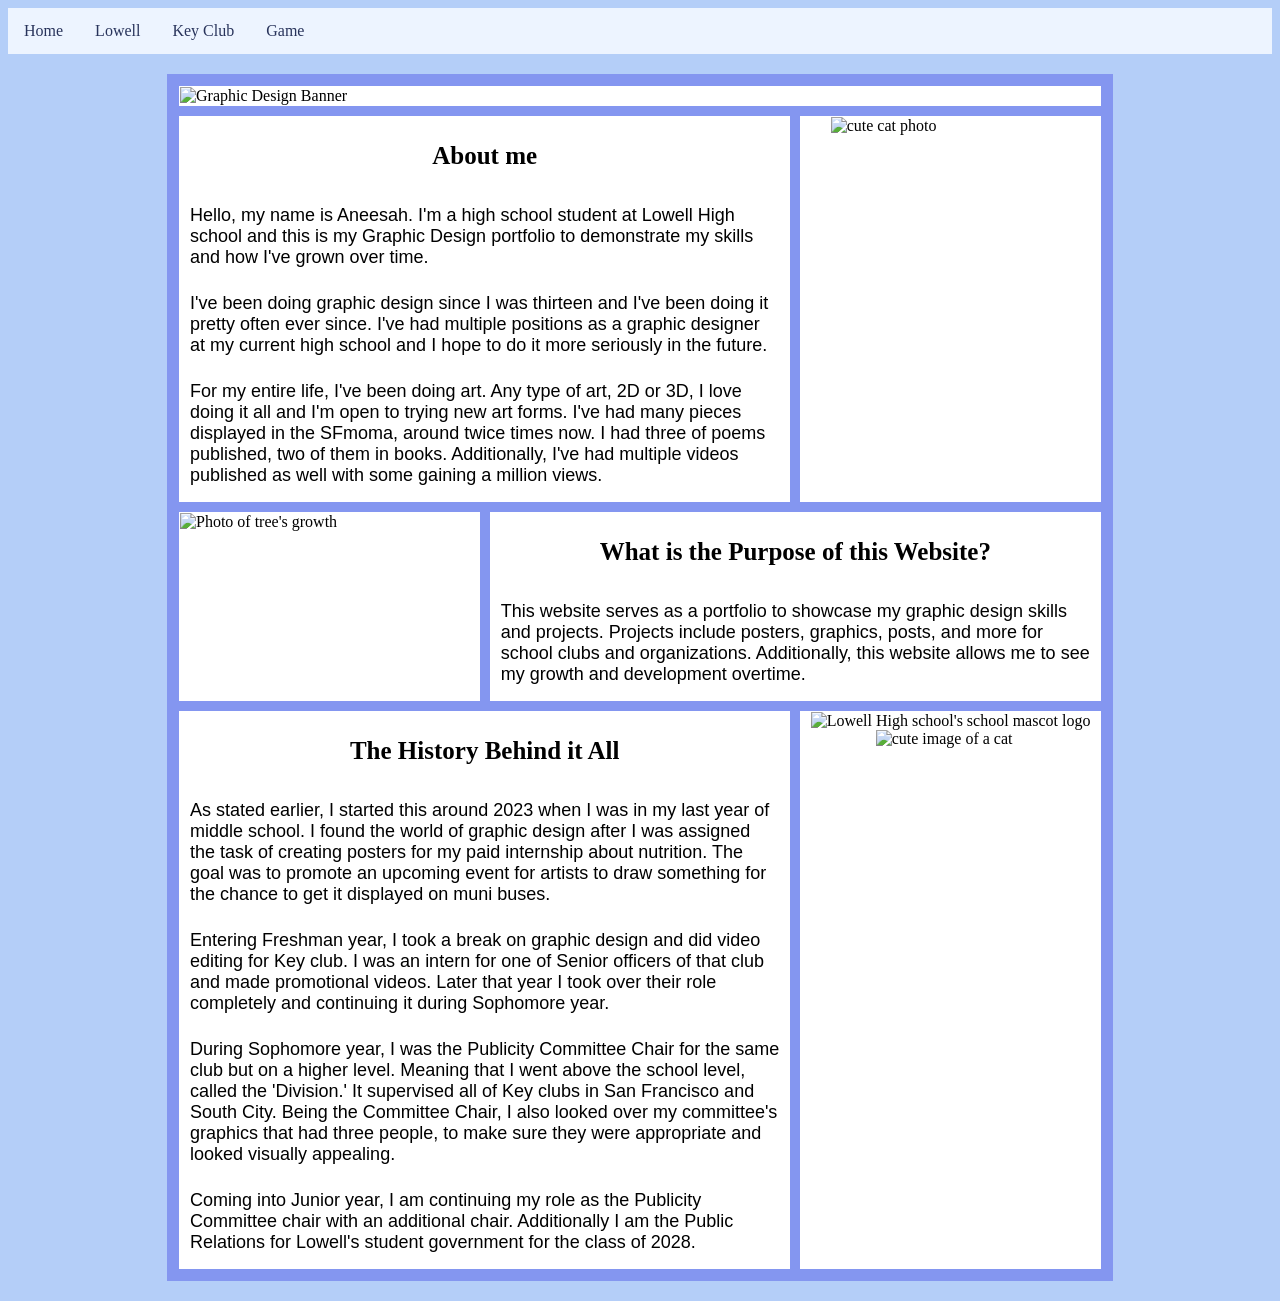
==== folder/index.html @ 0f7f8cb2 "modified:   folder/def.html new file:   folder/game.html" ====
<!doctype html>
<html>

    <head>

        <meta charset="utf-8">
        <title> Graphic Design Portfolio</title>
        <link rel="stylesheet" href="styles.css">        
    </head>

    <body>
        <div>
            <ul>
                <li><a href="index.html">Home</a></li>
                <li><a href="page2.html">Lowell</a></li>
                <li><a href="def.html">Key Club</a></li>
                <li><a href="game.html">Game</a></li>
            </ul>
        </div>

        <div class="box">
            <div class="item3">
                <img src="https://i.pinimg.com/736x/d3/c7/d2/d3c7d2707166f7ae9386504f9418930e.jpg"
                alt="Graphic Design Banner" width="922" style="display: block; margin: 0 auto;">
            </div>
            <div class="item1">
                <h3 class="text2">About me</h3>
                <p class="text1">
                 Hello, my name is Aneesah. I'm a high school student at Lowell High school and this is my Graphic 
                 Design portfolio to demonstrate my skills and how I've grown over time. 
                </p>
                <p class="text1">
                I've been doing graphic design since I was thirteen and I've been doing it pretty
                 often ever since. I've had multiple positions as a graphic designer at my current high school 
                 and I hope to do it more seriously in the future.
                </p>
                <p class="text1">
                For my entire life, I've been doing art. Any type of art, 2D or 3D, I love doing it all and I'm 
                open to trying new art forms. I've had many pieces displayed in the SFmoma, around twice times 
                now. I had three of poems published, two of them in books. Additionally, I've had multiple videos
                 published as well with some gaining a million views. 
                </p>
            </div>
            
            <div> 
                <img src="https://encrypted-tbn0.gstatic.com/images?q=tbn:ANd9GcRUb5HIP58FB0H8FEcRnIIcgnJrBqokEkLOmHMxKZcl0cy0dN7CDGE6T40J&s=10" 
                alt="cute cat photo" width="240" style="display: block; margin: 0 auto;">
            </div>
            <div>
                <img src="https://i.pinimg.com/736x/03/b5/78/03b57862fe1e4afe161dbd3d270db70d.jpg" 
                alt="Photo of tree's growth" width="300" style="display: block; margin: 0 auto;">
            </div>
            
            <div class="item2">
                <h3 class="text2">What is the Purpose of this Website?</h3>
            	<p class="text1">This website serves as a portfolio to showcase my graphic design skills
                    and projects. Projects include posters, graphics, posts, and more for school clubs and 
                    organizations. Additionally, this website allows me to see my growth and development overtime.</p>
            </div>
            
            <div class="item1">
                <h3 class="text2">The History Behind it All</h3>
            	    <p class="text1">
                    As stated earlier, I started this around 2023 when I was in my last year of middle school. 
                    I found the world of graphic design after I was assigned the task of creating posters for my
                     paid internship about nutrition. The goal was to promote an upcoming event for artists to 
                     draw something for the chance to get it displayed on muni buses. 
                    </p>
                    <p class="text1">
                    Entering Freshman year, I took a break on graphic design and did video editing for Key 
                    club. I was an intern for one of Senior officers of that club and made promotional videos. 
                    Later that year I took over their role completely and continuing it during Sophomore year. 
                    </p>
                    <p class="text1">
                    During Sophomore year, I was the Publicity Committee Chair for the same club but on a higher 
                    level. Meaning that I went above the school level, called the 'Division.' It supervised all 
                    of Key clubs in San Francisco and South City. Being the Committee Chair, I also looked 
                    over my committee's graphics that had three people, to make sure they were appropriate and 
                    looked visually appealing. 
                    </p>
                    <p class="text1">
                    Coming into Junior year, I am continuing my role as the Publicity Committee chair with an 
                    additional chair. Additionally I am the Public Relations for Lowell's student government for
                     the class of 2028.
                    </p>
            </div>
            <div>
                <img src="https://upload.wikimedia.org/wikipedia/en/thumb/7/72/Arizona_Cardinals_logo.svg/1280px-Arizona_Cardinals_logo.svg.png" 
                alt="Lowell High school's school mascot logo" width="280" style="display: block; margin: 0 auto;">
                <img src="https://i.pinimg.com/736x/c9/36/8b/c9368bc9e57c6b2d5b081be8f1be082d.jpg" 
                alt="cute image of a cat" width="150" style="display: block; margin: 0 auto;">
            </div>
        </div>
    </body>
</html>
---- folder/styles.css ----
.box{
    display: grid;
	grid-template-columns: repeat(3, minmax(0, 1fr));
    gap: 10px;
    background-color: #8496f0;
    border: 2px solid #8496f0;
    padding: 10px;
    margin: 20px auto;
    max-width: 922px;
}

.box > div {
    background: white;
    border: 1px solid #ffffff;
}

.box > div.flip-card {
    background: transparent;
    border: none;
}
            
ul {
  	list-style-type: none;
 	margin: 0;
	padding: 0;
  	overflow: hidden;
  	background-color: #edf4ff;
}

ul li {
  	float: left;
}

ul li a {
  	display: block;
  	color: rgb(40, 51, 91);
  	text-align: center;
  	padding: 14px 16px;
  	text-decoration: none;
			}
            
ul li a:hover {
  	background-color: rgb(40, 51, 91);
     color: white;
}

.item1 {
    grid-column-start: 1;
    grid-column-end: 3;
}
            
.item2 { 
    grid-column-start: 2;
    grid-column-end: 4;
}

.item3 {
    grid-column-start: 1;
    grid-column-end: 4;
}
            
.text1 {
	padding: 10px;
    text-align: left;
    margin: 0 0 5px;
    font-family: Arial, sans-serif;
    font-size: 18px;
}
            
.text2 {
    text-align: center;
    font-size: 25px;
    font-family:'Times New Roman', Times, serif;
}

.boxed-table,
.boxed-table th,
.boxed-table td {
  border: 1px solid #000;
}

.boxed-table {
  border-collapse: collapse;
  width: 420px;
  font-family: Arial, sans-serif;
  margin: 0 auto;
}

.flip-card {
    perspective: 1000px;
    width: 100%;
}

.flip-card-inner {
    position: relative;
    width: 100%;
    min-height: 240px;
    transition: transform 0.6s;
    transform-style: preserve-3d;
}

.flip-card:hover .flip-card-inner {
    transform: rotateY(180deg);
}

.flip-card-front,
.flip-card-back {
    position: relative;
    width: 100%;
    min-height: 240px;
    backface-visibility: hidden;
    border-radius: 10px;
    overflow: hidden;
}

.flip-card-front {
    display: flex;
    align-items: center;
    justify-content: center;
    background-color: #edf4ff;
    color: #303f9f;
    font-size: 48px;
    font-weight: bold;
}

.flip-card-front img {
    width: 100%;
    display: block;
}

.flip-card-back {
    position: absolute;
    top: 0;
    left: 0;
    background-color: #303f9f;
    color: #fff;
    transform: rotateY(180deg);
    display: flex;
    align-items: center;
    justify-content: center;
    padding: 1rem;
    box-sizing: border-box;
}

.flip-card-back p {
    margin: 0;
    font-size: 16px;
    line-height: 1.4;
}

body{
    background-color: rgb(180, 206, 248);
}

.puh{
    background: #5c69a9;
    border: 2px solid #5c69a9;
    grid-column-start: 1;
    grid-column-end: 4;
}

.banner {
    background-color: rgb(69, 84, 187);
    color: rgb(180, 206, 248);
}

.box .puh,
.box .banner {
    background-color: rgb(69, 84, 187);
    color: rgb(214, 230, 255);
    border: 2px solid rgb(69, 84, 187);
    font-size: 35px;
}

.newsletter-row {
    grid-column: 1 / -1;
    display: grid;
    grid-template-columns: repeat(3, minmax(0, 1fr));
    gap: 15px;
    align-items: start;
}

.newsletter-item {
    background: transparent;
    border: none;
}

.newsletter-item > div {
    max-width: 100%;
}
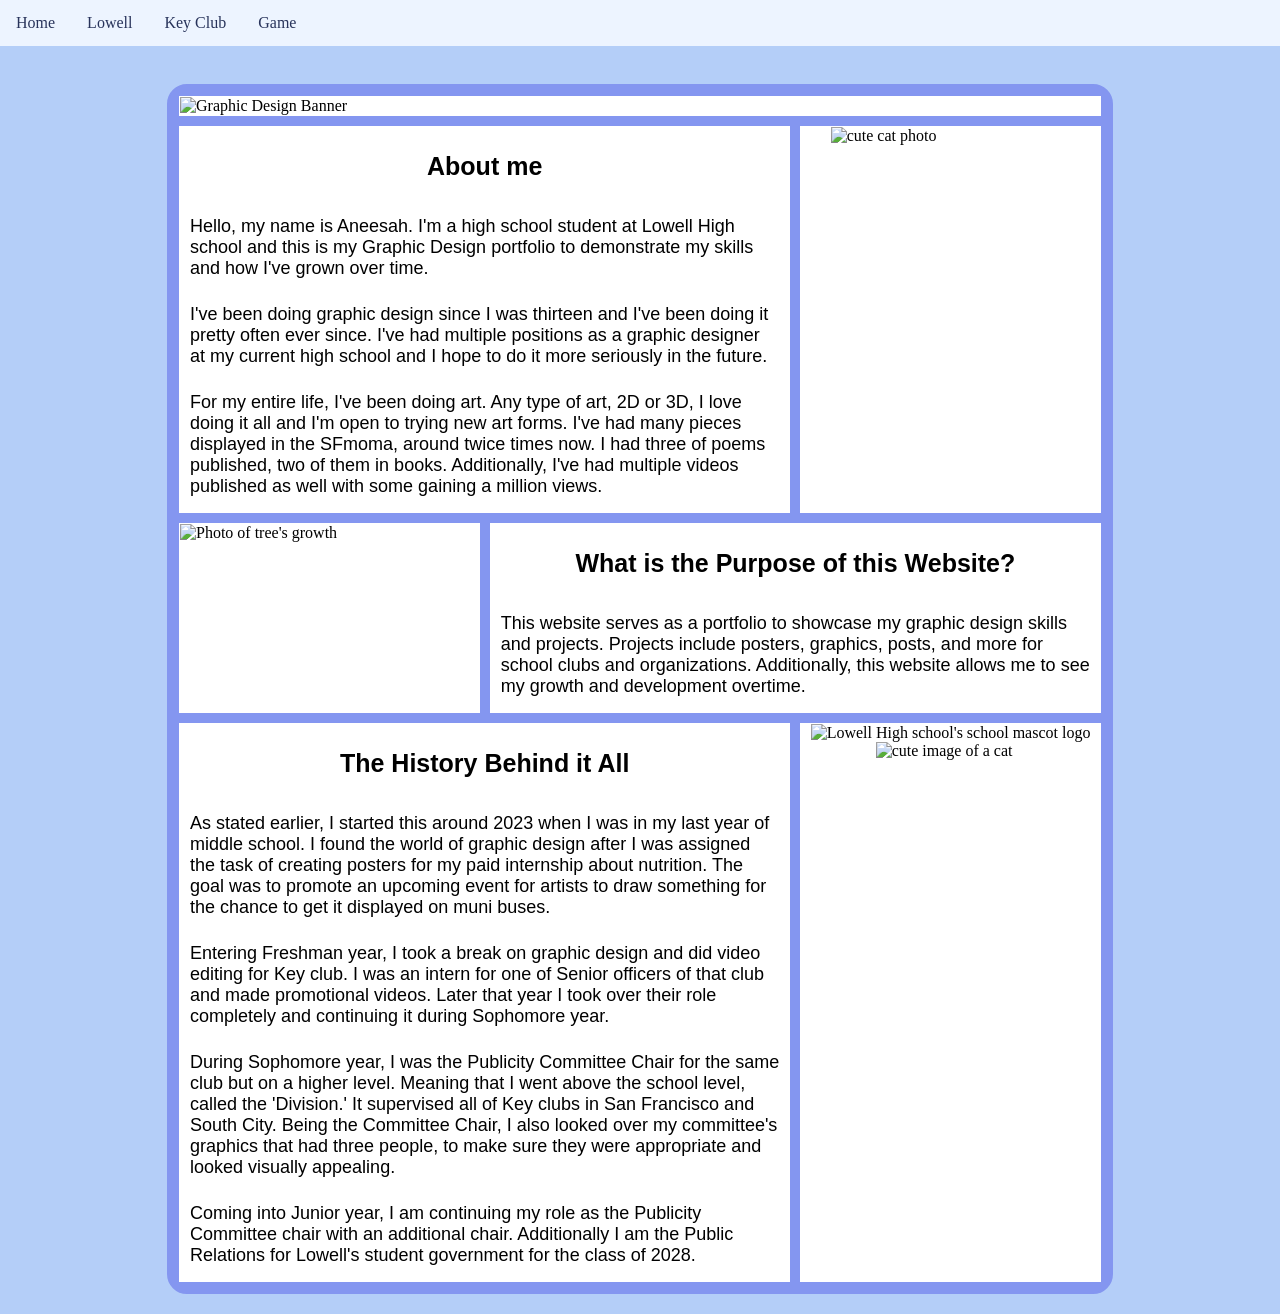
==== commit 49ab75d4: "modified:   folder/index.html 	modified:   folder/page2.html" ====
--- a/folder/index.html
+++ b/folder/index.html
@@ -91,5 +91,22 @@
                 alt="cute image of a cat" width="150" style="display: block; margin: 0 auto;">
             </div>
         </div>
+
+        <script>
+            const revealObserver = new IntersectionObserver((entries) => {
+                entries.forEach((entry) => {
+                    entry.target.classList.toggle('is-visible', entry.isIntersecting);
+                });
+            }, {
+                threshold: 0.09
+            });
+
+            document.addEventListener('DOMContentLoaded', () => {
+                document.querySelectorAll('.box').forEach((box) => {
+                    box.classList.add('reveal');
+                    revealObserver.observe(box);
+                });
+            });
+        </script>
     </body>
 </html>
--- a/folder/styles.css
+++ b/folder/styles.css
@@ -1,12 +1,24 @@
 .box{
     display: grid;
-	grid-template-columns: repeat(3, minmax(0, 1fr));
+    grid-template-columns: repeat(3, minmax(0, 1fr));
     gap: 10px;
     background-color: #8496f0;
     border: 2px solid #8496f0;
     padding: 10px;
     margin: 20px auto;
     max-width: 922px;
+    border-radius: 20px;
+}
+
+.box.reveal {
+    opacity: 0;
+    transform: translateY(40px);
+    transition: opacity 0.8s ease, transform 0.8s ease;
+}
+
+.box.is-visible {
+    opacity: 1;
+    transform: translateY(0);
 }
 
 .box > div {
@@ -20,11 +32,16 @@
 }
             
 ul {
-  	list-style-type: none;
- 	margin: 0;
-	padding: 0;
-  	overflow: hidden;
-  	background-color: #edf4ff;
+    list-style-type: none;
+    margin: 0;
+    padding: 0;
+    overflow: hidden;
+    background-color: #edf4ff;
+    position: fixed;
+    top: 0;
+    left: 0;
+    width: 100%;
+    z-index: 1000;
 }
 
 ul li {
@@ -63,14 +80,16 @@
 	padding: 10px;
     text-align: left;
     margin: 0 0 5px;
-    font-family: Arial, sans-serif;
+    font-family: "Gill Sans", sans-serif;
     font-size: 18px;
 }
             
 .text2 {
     text-align: center;
     font-size: 25px;
-    font-family:'Times New Roman', Times, serif;
+    font-family: Arial, Helvetica, sans-serif;
+    font-weight: Bold;
+
 }
 
 .boxed-table,
@@ -150,6 +169,7 @@
 
 body{
     background-color: rgb(180, 206, 248);
+    padding-top: 56px;
 }
 
 .puh{
@@ -172,19 +192,9 @@
     font-size: 35px;
 }
 
-.newsletter-row {
-    grid-column: 1 / -1;
-    display: grid;
-    grid-template-columns: repeat(3, minmax(0, 1fr));
-    gap: 15px;
-    align-items: start;
-}
-
-.newsletter-item {
-    background: transparent;
-    border: none;
-}
-
-.newsletter-item > div {
-    max-width: 100%;
-}+.image-row {
+    display: flex;
+    justify-content: space-between;
+    gap: 20px;
+    margin: 20px 0;
+}
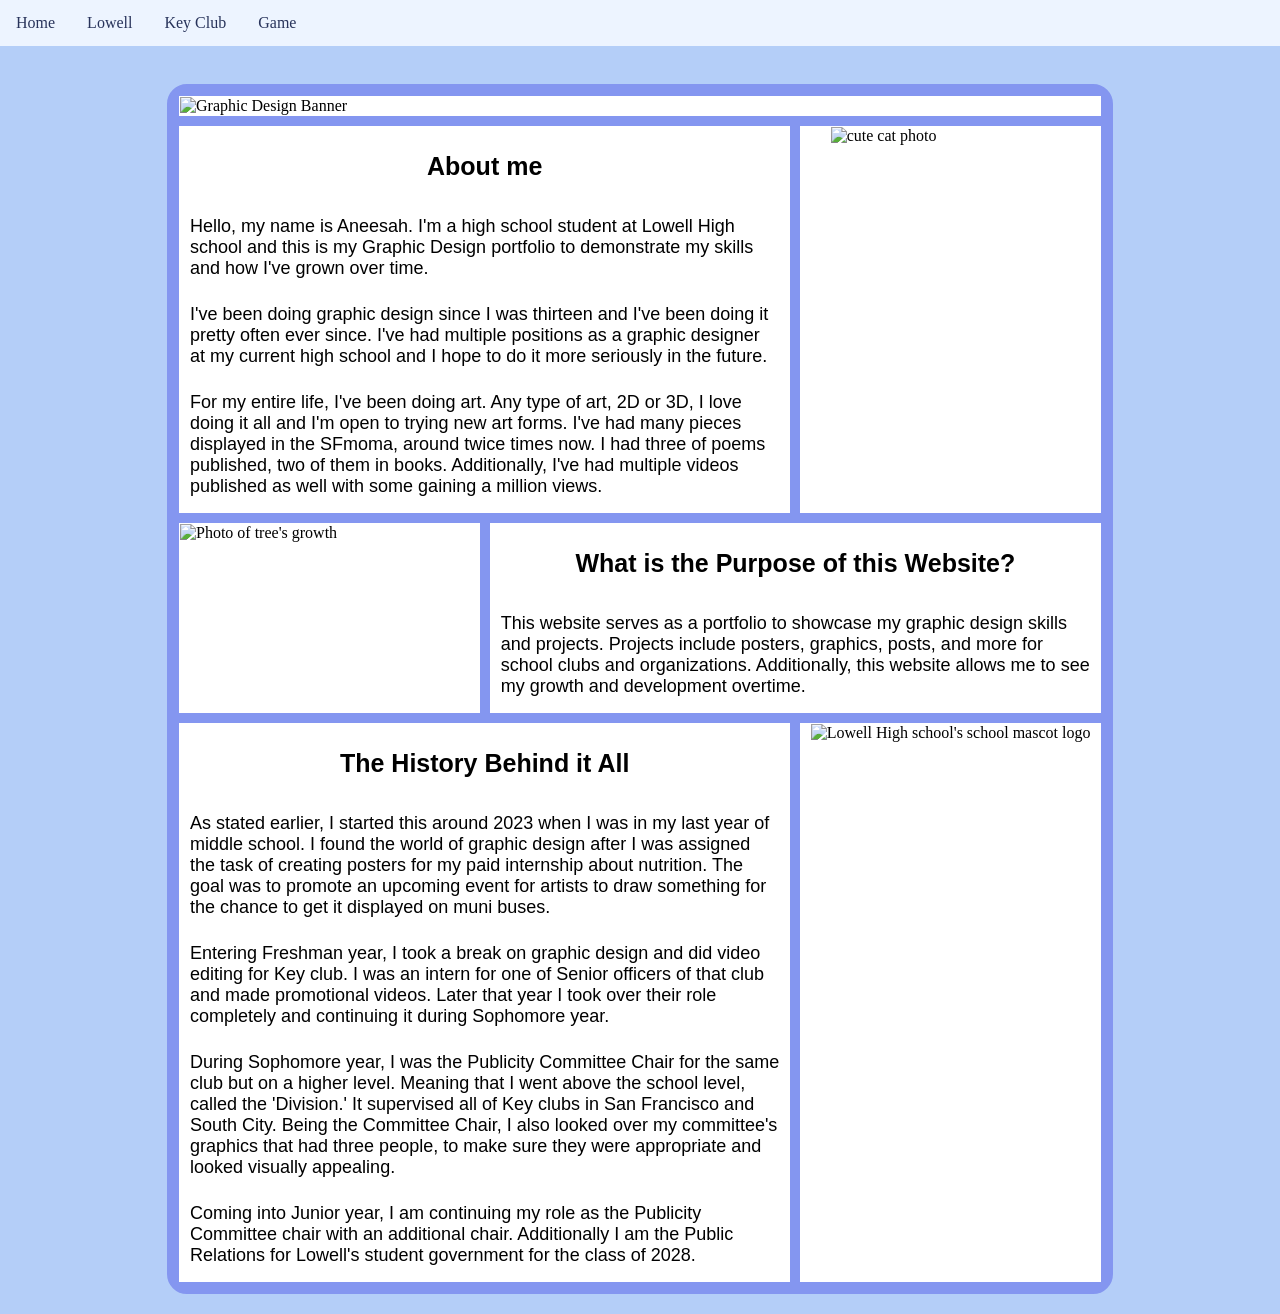
==== commit ac13c8f7: "modified:   folder/game.html 	modified:   folder/index.html 	modified:   folder/void.html" ====
--- a/folder/index.html
+++ b/folder/index.html
@@ -43,7 +43,7 @@
             </div>
             
             <div> 
-                <img src="https://encrypted-tbn0.gstatic.com/images?q=tbn:ANd9GcRUb5HIP58FB0H8FEcRnIIcgnJrBqokEkLOmHMxKZcl0cy0dN7CDGE6T40J&s=10" 
+                <img src="https://i.pinimg.com/736x/75/4c/9d/754c9dc465cc016e05d3d88255555bad.jpg" 
                 alt="cute cat photo" width="240" style="display: block; margin: 0 auto;">
             </div>
             <div>
@@ -85,10 +85,8 @@
                     </p>
             </div>
             <div>
-                <img src="https://upload.wikimedia.org/wikipedia/en/thumb/7/72/Arizona_Cardinals_logo.svg/1280px-Arizona_Cardinals_logo.svg.png" 
+                <img src="https://i.pinimg.com/736x/aa/43/9f/aa439fb9860e515f3393d4f270f65910.jpg" 
                 alt="Lowell High school's school mascot logo" width="280" style="display: block; margin: 0 auto;">
-                <img src="https://i.pinimg.com/736x/c9/36/8b/c9368bc9e57c6b2d5b081be8f1be082d.jpg" 
-                alt="cute image of a cat" width="150" style="display: block; margin: 0 auto;">
             </div>
         </div>
 
--- a/folder/styles.css
+++ b/folder/styles.css
@@ -138,7 +138,7 @@
     justify-content: center;
     background-color: #edf4ff;
     color: #303f9f;
-    font-size: 48px;
+    font-size: 38px;
     font-weight: bold;
 }
 
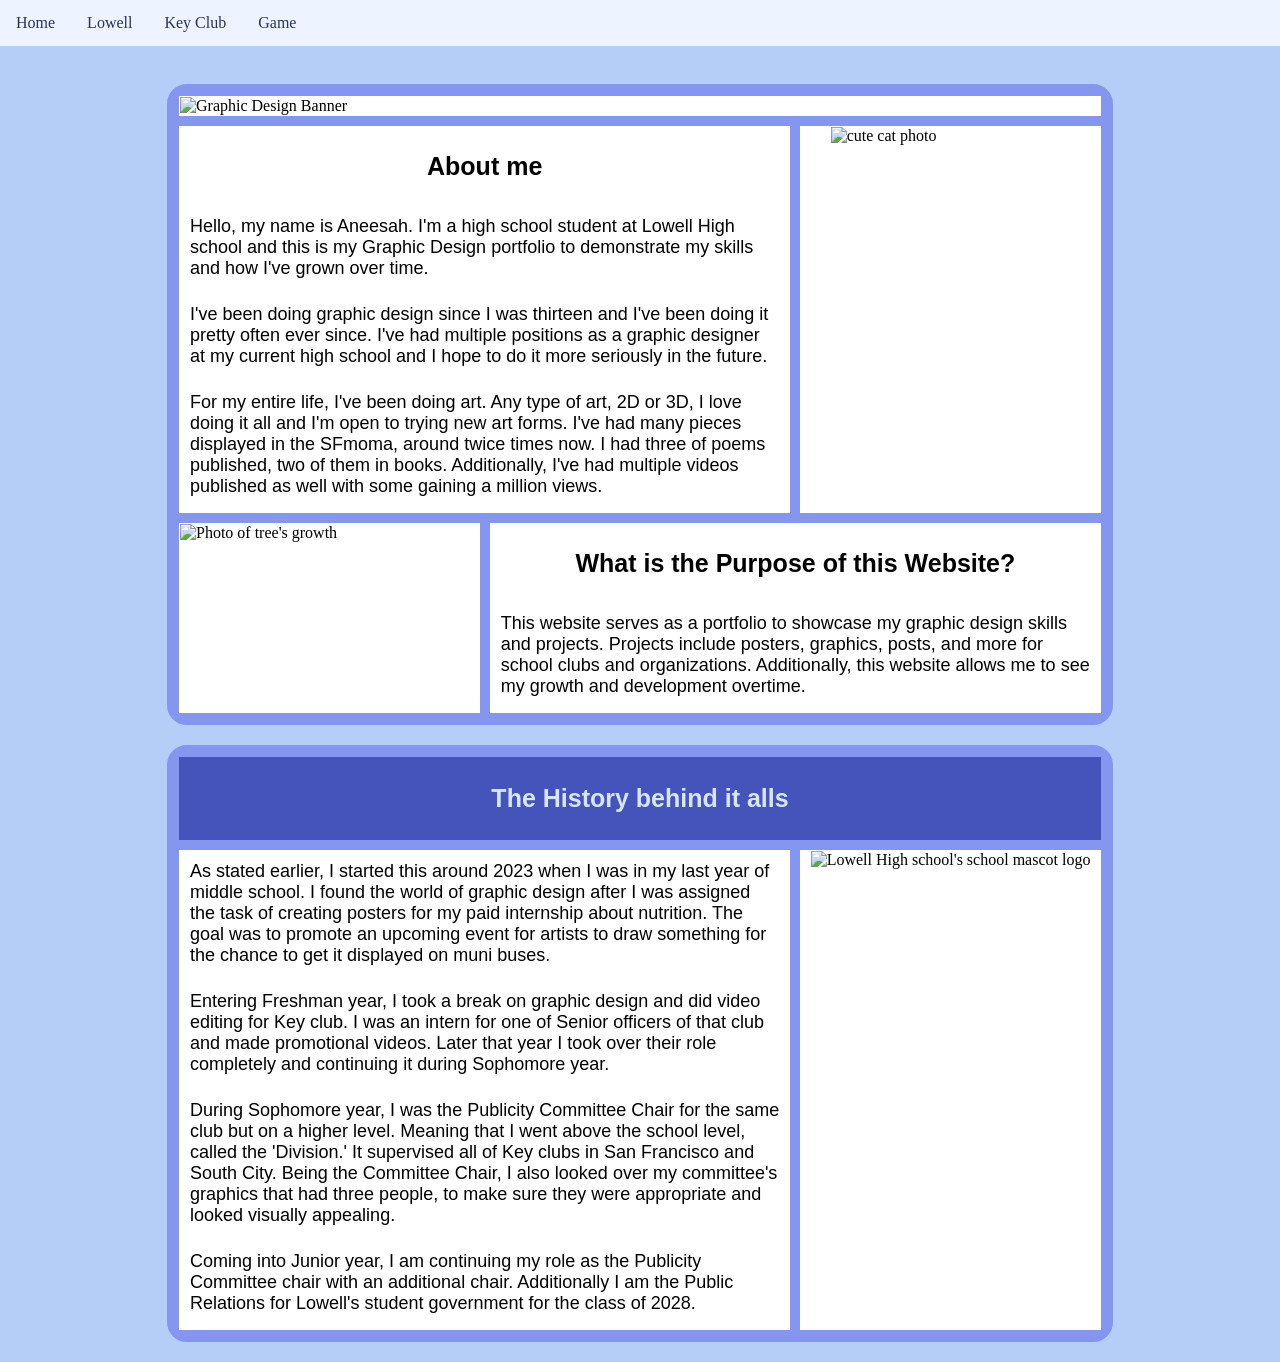
==== commit bc229b46: "modified:   folder/def.html 	modified:   folder/game.html 	modified:   folder/index.html 	modified: " ====
--- a/folder/index.html
+++ b/folder/index.html
@@ -4,7 +4,8 @@
     <head>
 
         <meta charset="utf-8">
-        <title> Graphic Design Portfolio</title>
+        <title>Graphic Design Portfolio</title>
+        <link rel="icon" type="image/png" href="https://static.vecteezy.com/system/resources/thumbnails/075/685/813/small/cute-cartoon-brown-cat-paws-up-happy-free-png.png">
         <link rel="stylesheet" href="styles.css">        
     </head>
 
@@ -57,28 +58,33 @@
                     and projects. Projects include posters, graphics, posts, and more for school clubs and 
                     organizations. Additionally, this website allows me to see my growth and development overtime.</p>
             </div>
-            
+        </div>
+
+        <div class="box">
+            <div class="puh banner">
+                <h3 class="text2">The History behind it alls</h3>
+            </div>
+
             <div class="item1">
-                <h3 class="text2">The History Behind it All</h3>
-            	    <p class="text1">
+            	<p class="text1">
                     As stated earlier, I started this around 2023 when I was in my last year of middle school. 
                     I found the world of graphic design after I was assigned the task of creating posters for my
                      paid internship about nutrition. The goal was to promote an upcoming event for artists to 
                      draw something for the chance to get it displayed on muni buses. 
                     </p>
-                    <p class="text1">
+                <p class="text1">
                     Entering Freshman year, I took a break on graphic design and did video editing for Key 
                     club. I was an intern for one of Senior officers of that club and made promotional videos. 
                     Later that year I took over their role completely and continuing it during Sophomore year. 
                     </p>
-                    <p class="text1">
+                <p class="text1">
                     During Sophomore year, I was the Publicity Committee Chair for the same club but on a higher 
                     level. Meaning that I went above the school level, called the 'Division.' It supervised all 
                     of Key clubs in San Francisco and South City. Being the Committee Chair, I also looked 
                     over my committee's graphics that had three people, to make sure they were appropriate and 
                     looked visually appealing. 
                     </p>
-                    <p class="text1">
+                <p class="text1">
                     Coming into Junior year, I am continuing my role as the Publicity Committee chair with an 
                     additional chair. Additionally I am the Public Relations for Lowell's student government for
                      the class of 2028.
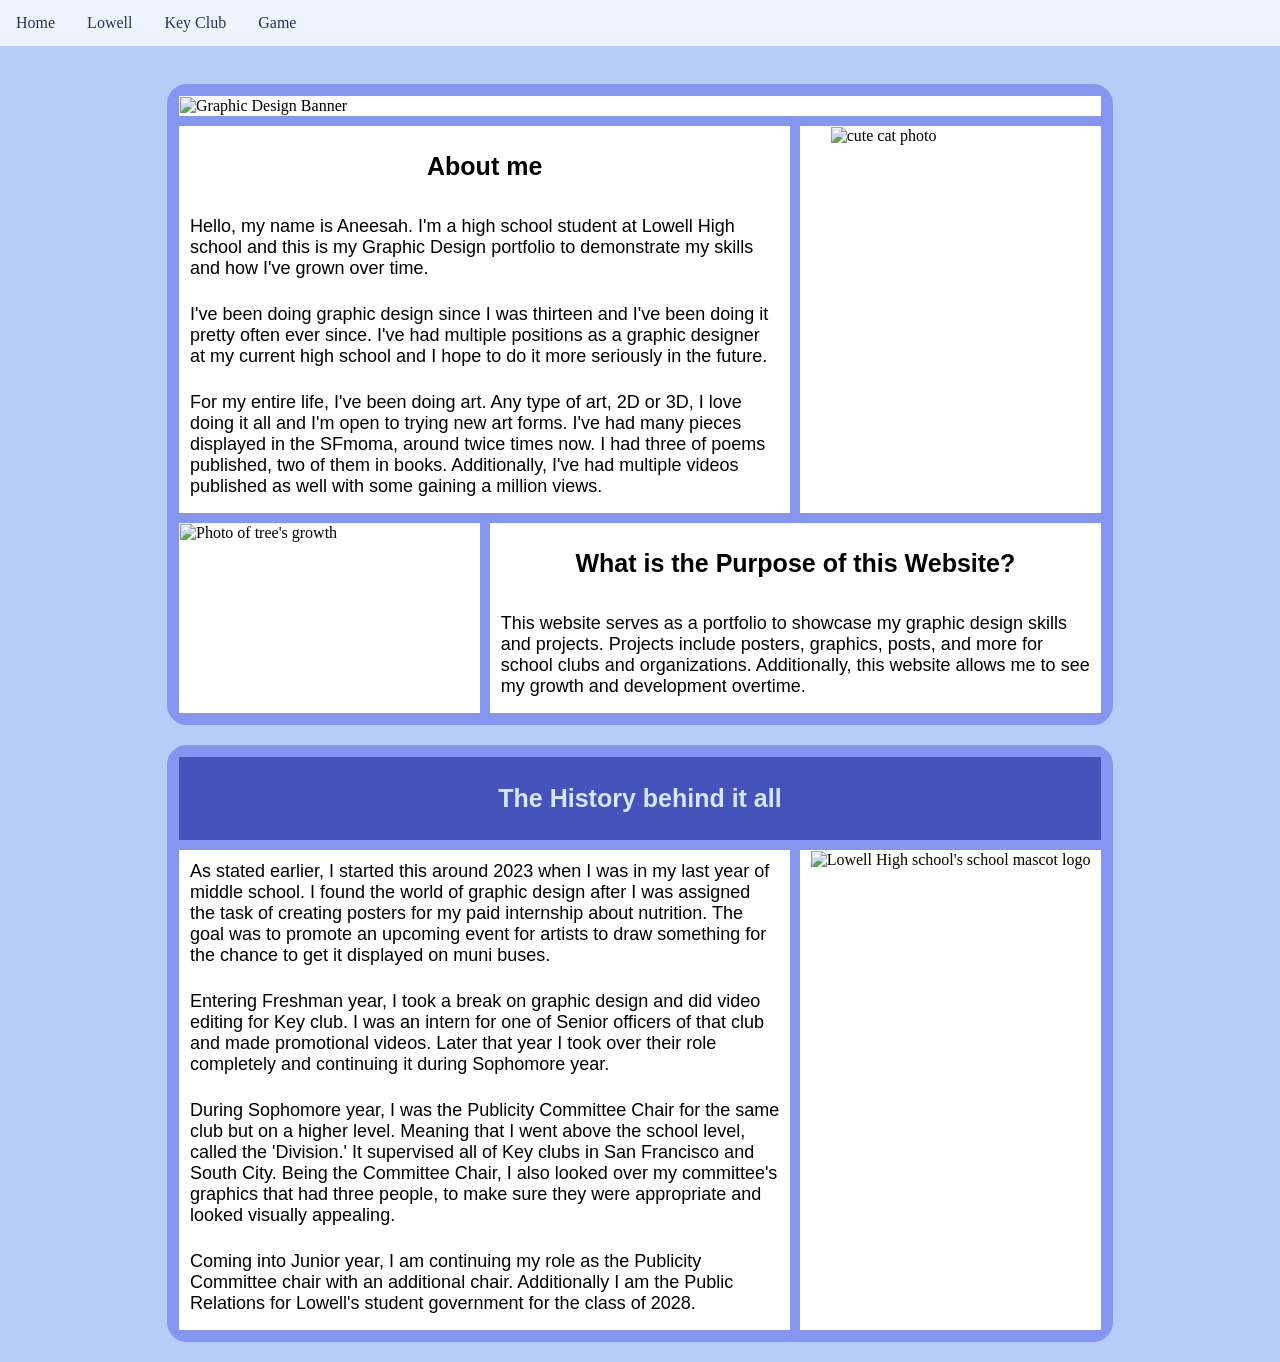
==== commit c8f8d1b1: "modified:   folder/index.html" ====
--- a/folder/index.html
+++ b/folder/index.html
@@ -5,7 +5,7 @@
 
         <meta charset="utf-8">
         <title>Graphic Design Portfolio</title>
-        <link rel="icon" type="image/png" href="https://static.vecteezy.com/system/resources/thumbnails/075/685/813/small/cute-cartoon-brown-cat-paws-up-happy-free-png.png">
+        <link rel="icon" type="image/svg+xml" href="favicon.svg">
         <link rel="stylesheet" href="styles.css">        
     </head>
 
@@ -62,7 +62,7 @@
 
         <div class="box">
             <div class="puh banner">
-                <h3 class="text2">The History behind it alls</h3>
+                <h3 class="text2">The History behind it all</h3>
             </div>
 
             <div class="item1">
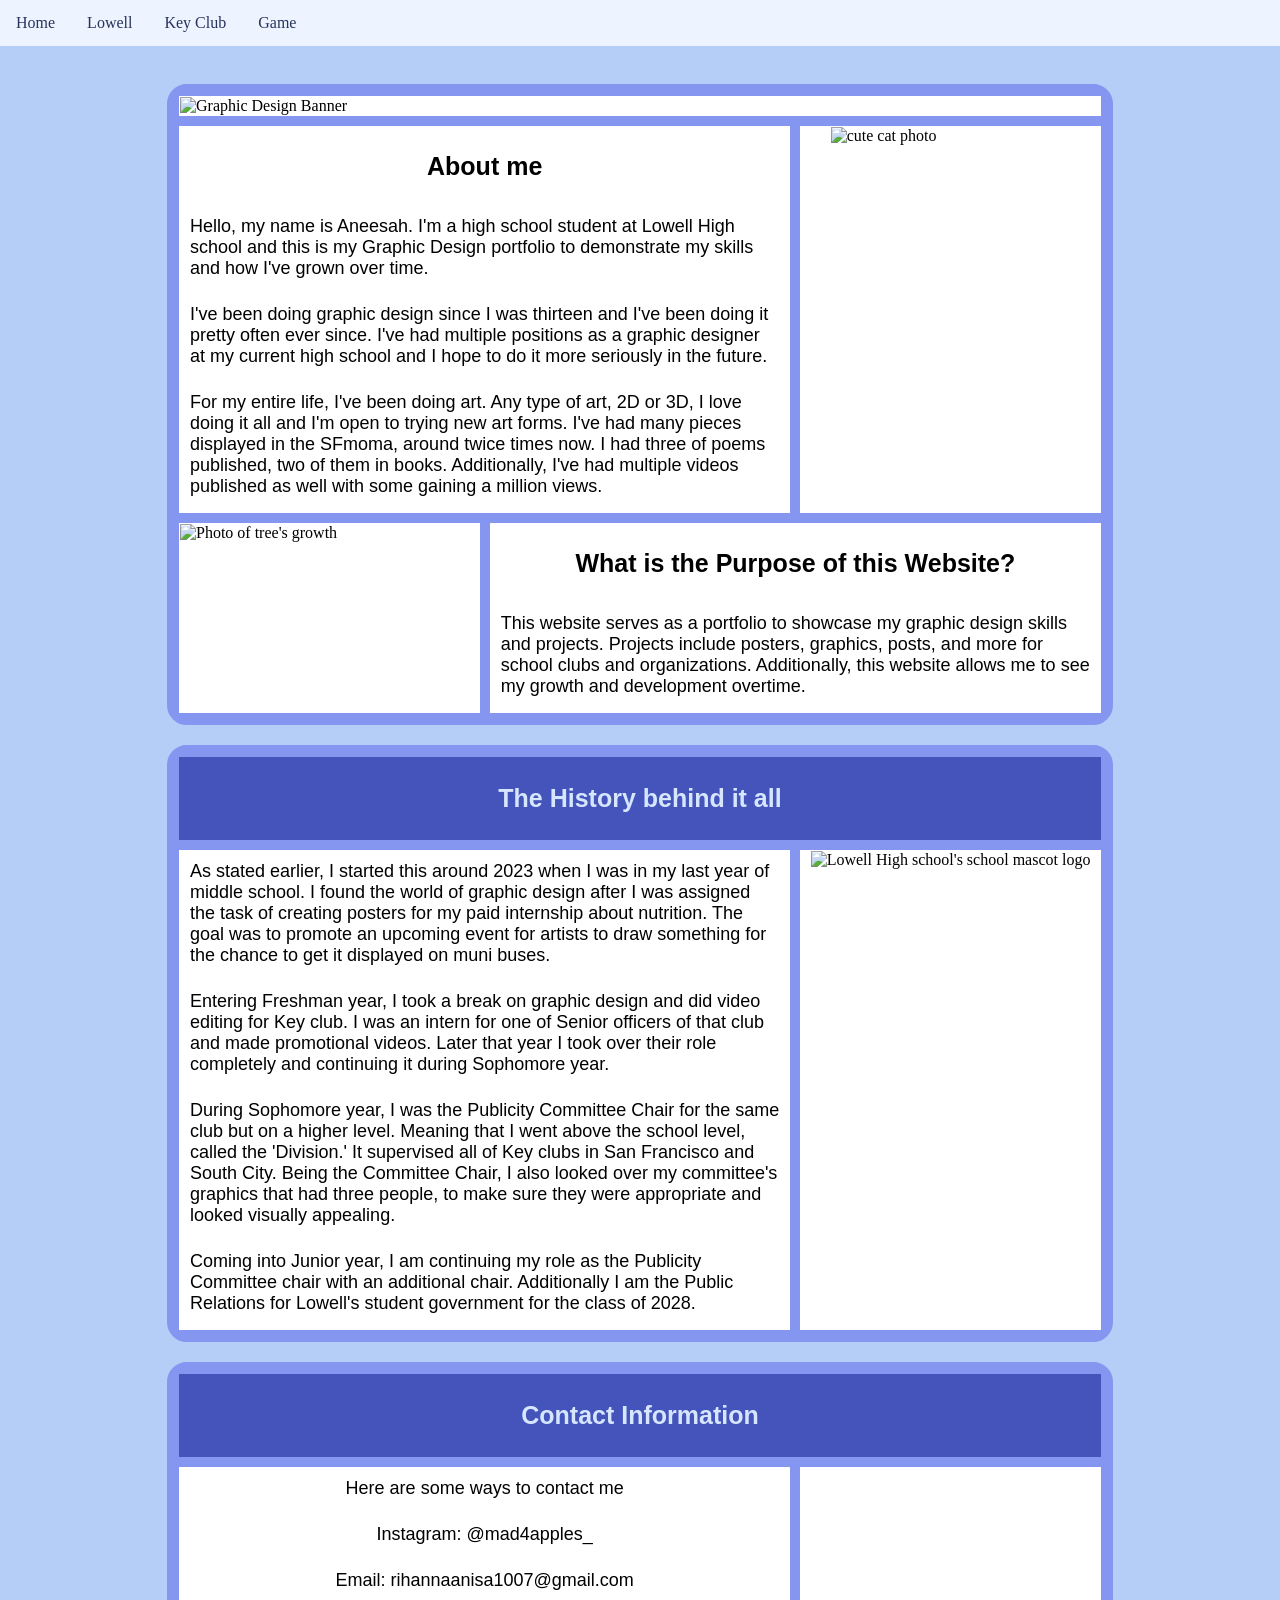
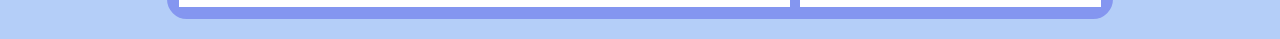
==== commit 53e5746c: "modified:   folder/index.html 	modified:   folder/styles.css" ====
--- a/folder/index.html
+++ b/folder/index.html
@@ -96,6 +96,30 @@
             </div>
         </div>
 
+        <div class="box">
+            <div class="puh banner">
+                <h3 class="text2">Contact Information</h3>
+            </div>
+
+            <div class="item1">
+                <p class="con">
+                    Here are some ways to contact me
+                </p>
+
+                <p class="con">
+                    Instagram: @mad4apples_
+                </p>
+
+                <p class="con">
+                    Email: rihannaanisa1007@gmail.com
+                </p>
+
+            </div>
+
+            <div></div>
+        </div>
+
+
         <script>
             const revealObserver = new IntersectionObserver((entries) => {
                 entries.forEach((entry) => {
--- a/folder/styles.css
+++ b/folder/styles.css
@@ -198,3 +198,11 @@
     gap: 20px;
     margin: 20px 0;
 }
+
+.con {
+    padding: 10px;
+    text-align: center;
+    margin: 0 0 5px;
+    font-family: "Gill Sans", sans-serif;
+    font-size: 18px;
+}
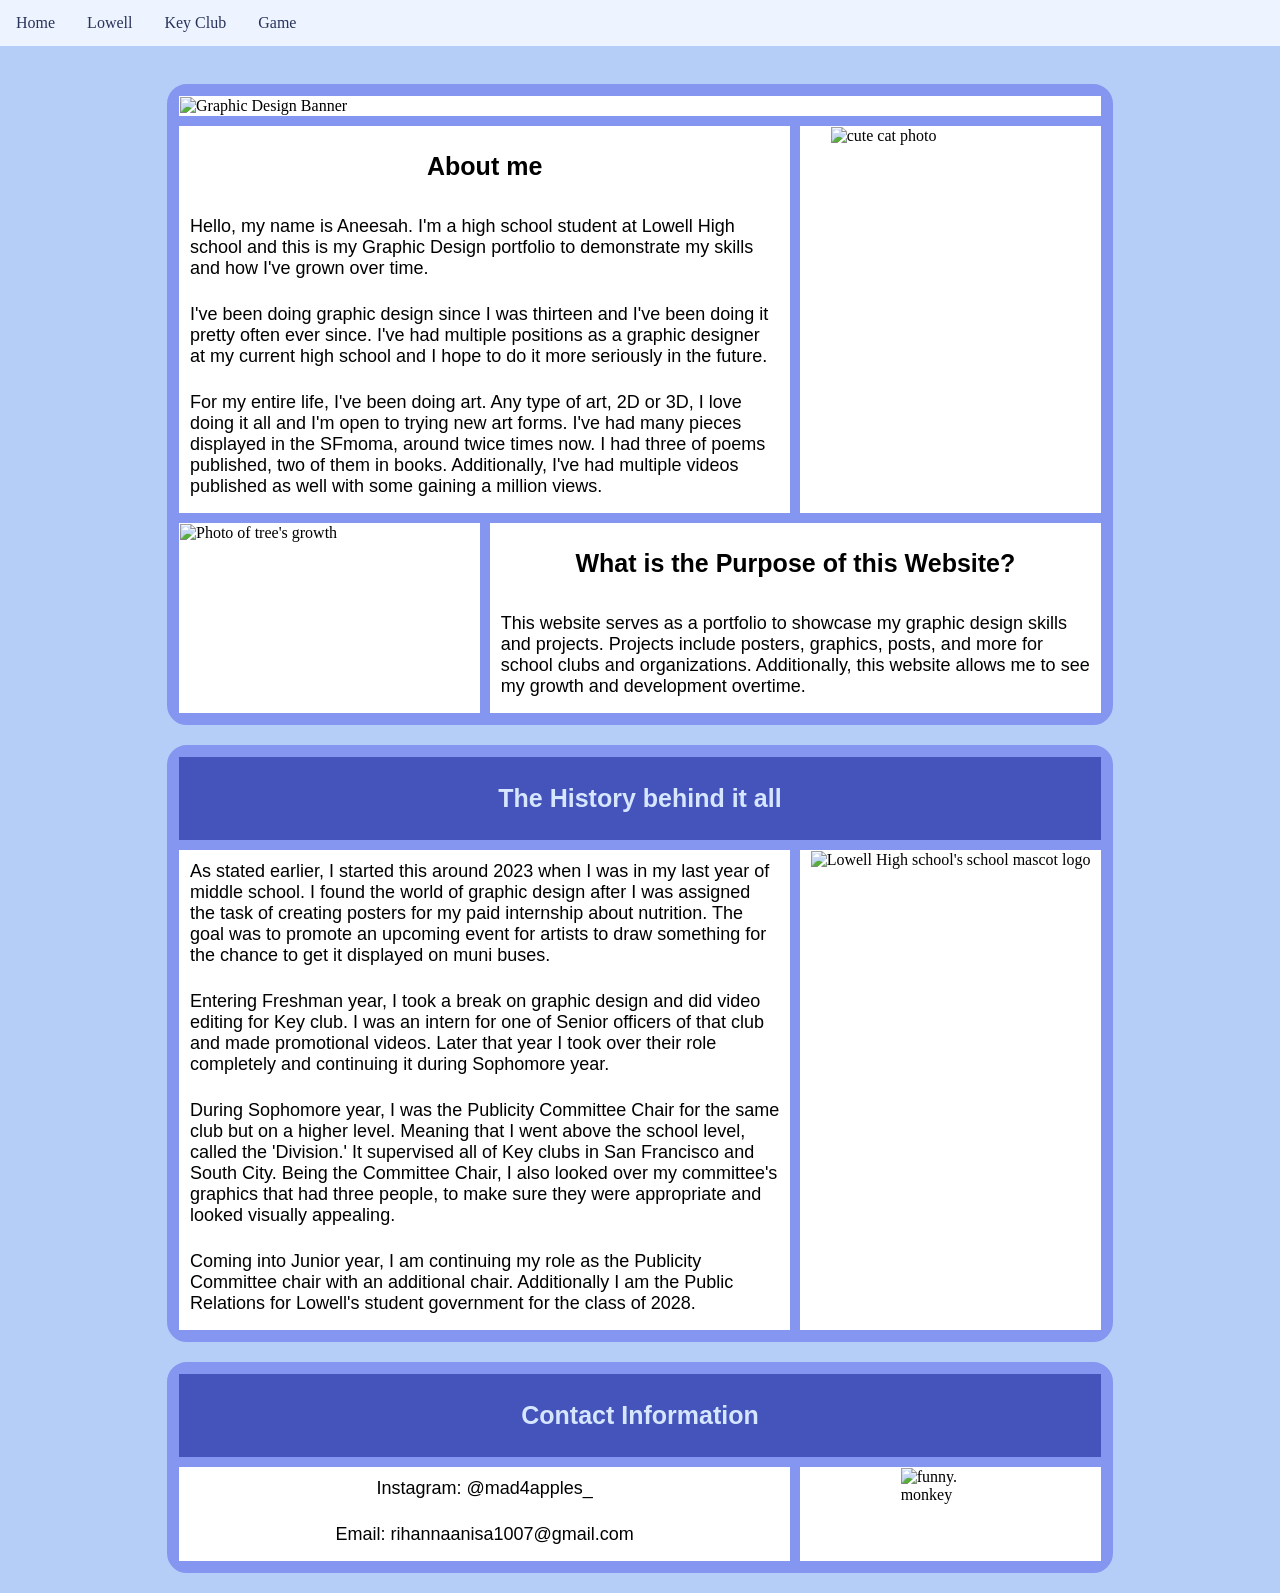
==== commit 572c90fe: "modified:   folder/index.html" ====
--- a/folder/index.html
+++ b/folder/index.html
@@ -103,10 +103,6 @@
 
             <div class="item1">
                 <p class="con">
-                    Here are some ways to contact me
-                </p>
-
-                <p class="con">
                     Instagram: @mad4apples_
                 </p>
 
@@ -116,7 +112,10 @@
 
             </div>
 
-            <div></div>
+            <div>
+                <img src="https://i.pinimg.com/736x/8a/a3/2f/8aa32f81d411e959633bf1493a6f42fd.jpg" 
+                alt="funny. monkey" width="100" style="display: block; margin: 0 auto;">
+            </div>
         </div>
 
 
